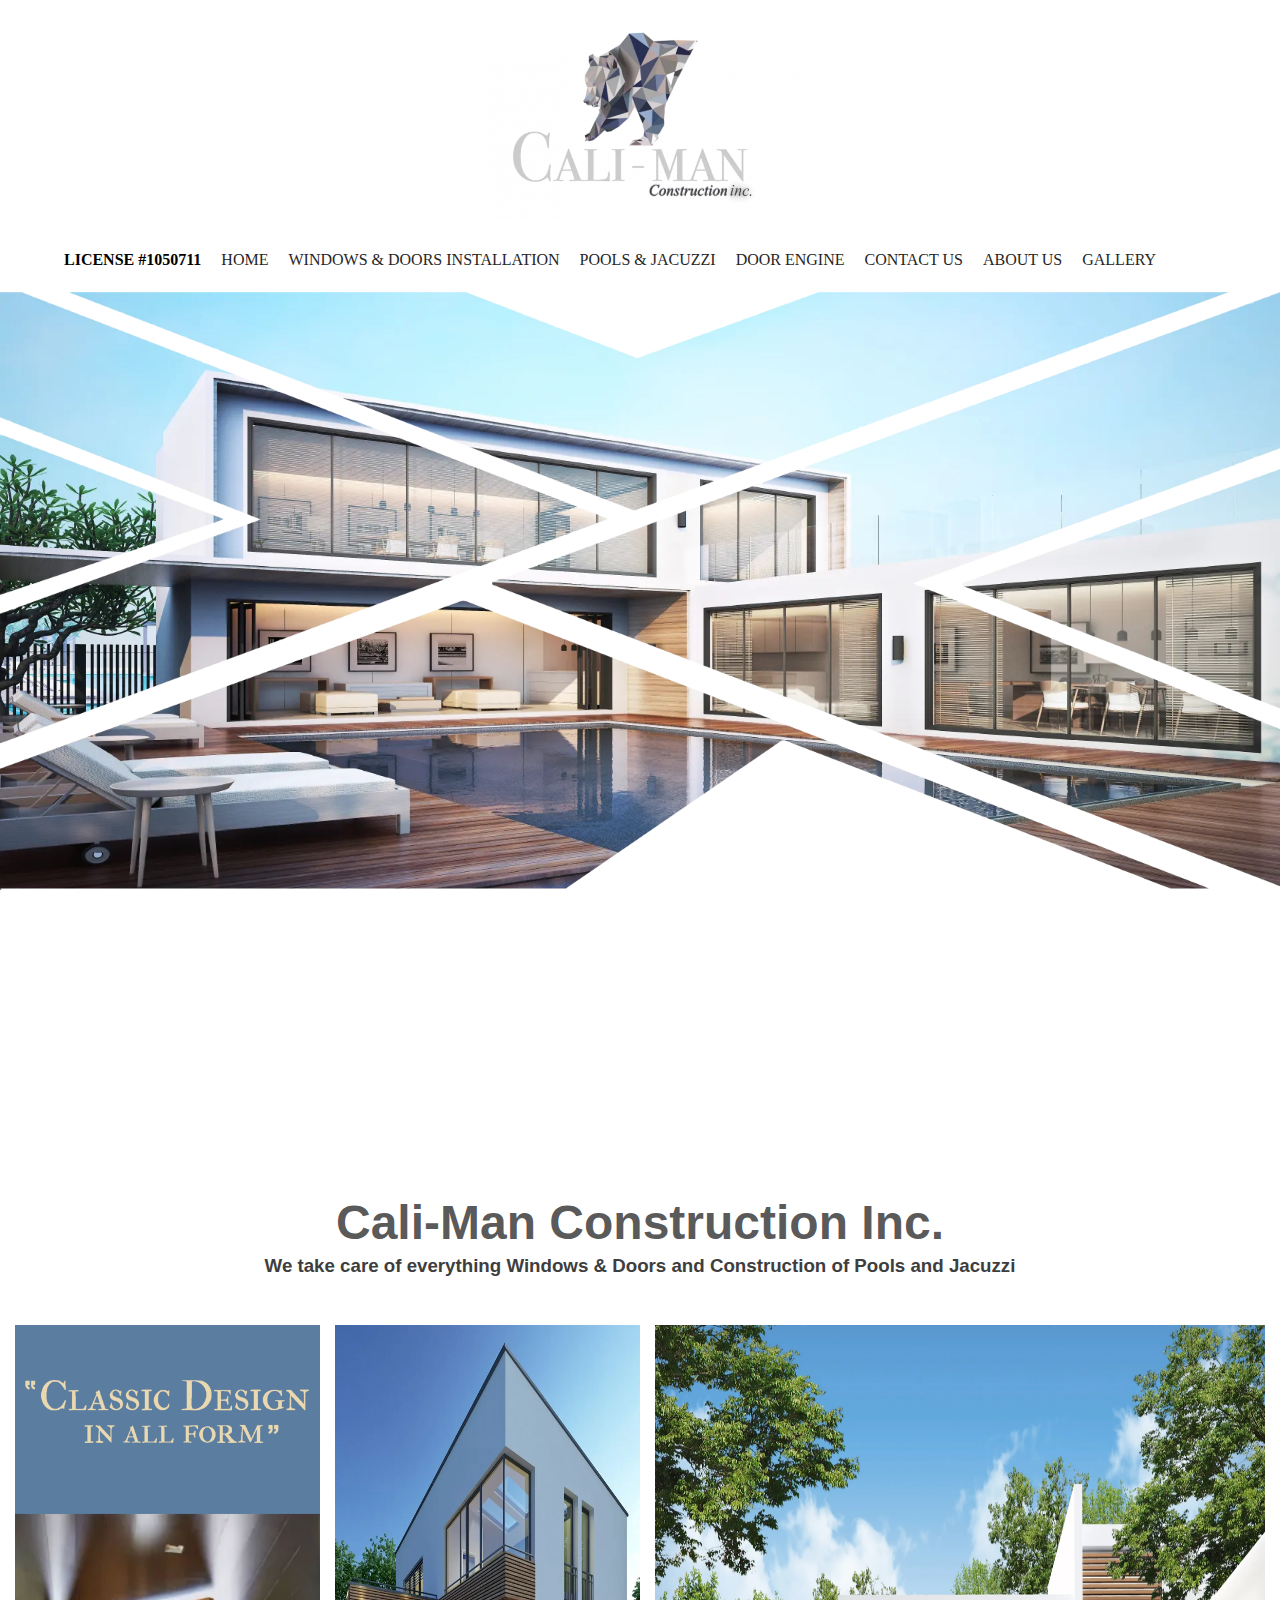
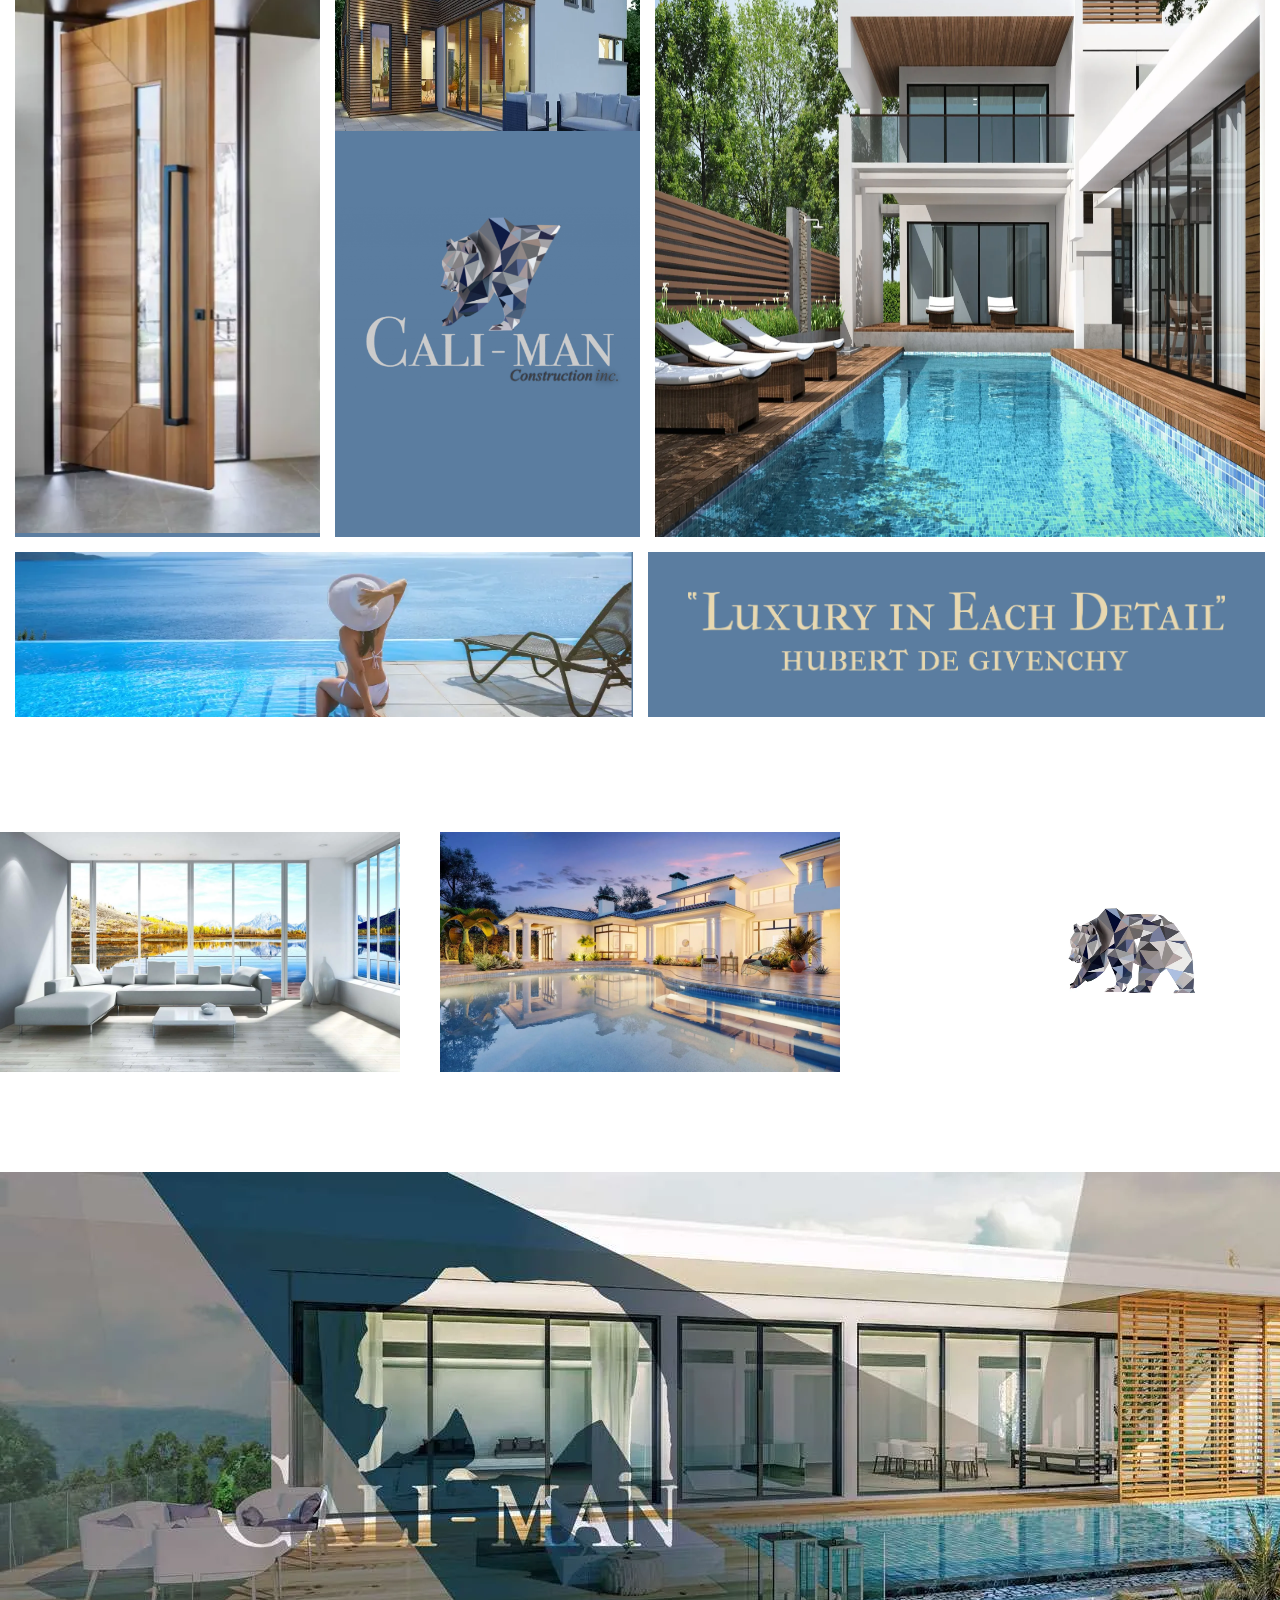
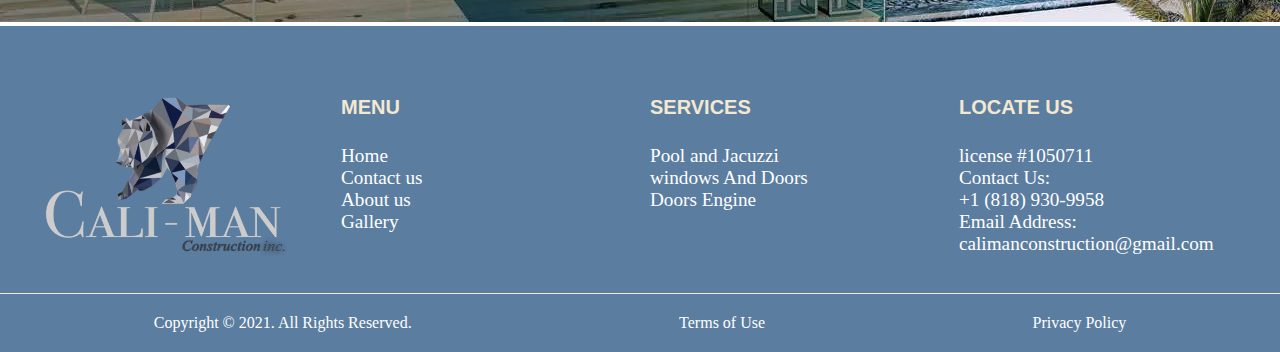
==== index.html @ 67e0d268 "Initial commit" ====
<!DOCTYPE html>
<html lang="en">
  <head>
    <meta charset="UTF-8" />
    <meta http-equiv="X-UA-Compatible" content="IE=edge" />
    <meta name="viewport" content="width=device-width, initial-scale=1.0" />
    <link
      rel="stylesheet"
      href="https://cdnjs.cloudflare.com/ajax/libs/font-awesome/6.4.0/css/all.min.css"
      integrity="sha512-iecdLmaskl7CVkqkXNQ/ZH/XLlvWZOJyj7Yy7tcenmpD1ypASozpmT/E0iPtmFIB46ZmdtAc9eNBvH0H/ZpiBw=="
      crossorigin="anonymous"
      referrerpolicy="no-referrer"
    />
    <link rel="stylesheet" href="style.css" />
    <title>Cali-Man Web Page Clone</title>
  </head>
  <body>
    <div class="container">
      <!-- LOGO -->
      <header>
        <div class="header">
          <img src="img/logo.webp" alt="" height="200" width="315" />
        </div>
      </header>

      <!-- NAV -->
      <nav class="main-nav">
        <ul class="main-menu">
          <li>LICENSE #1050711</li>
          <li><a href="#">HOME</a></li>
          <li><a href="#">WINDOWS & DOORS INSTALLATION</a></li>
          <li><a href="#">POOLS & JACUZZI</a></li>
          <li><a href="#">DOOR ENGINE</a></li>
          <li><a href="#">CONTACT US</a></li>
          <li><a href="#">ABOUT US</a></li>
          <li><a href="#">GALLERY</a></li>
          <ul>
            <li class="icons">
              <a href="#"><i class="fas fa-phone"></i></a>
            </li>
            <li class="icons">
              <a href="https://www.instagram.com/calimanconstruction/"
                ><i class="fa-brands fa-instagram"></i
              ></a>
            </li>
            <li class="icons">
              <a href="https://www.facebook.com/calimanconstruction"
                ><i class="fa-brands fa-square-facebook"></i
              ></a>
            </li>
          </ul>
        </ul>
      </nav>

      <!-- HERO SECTION -->
      <section>
        <div class="hero">
          <img src="img/hero-img.webp" alt="" class="hero-img" />
        </div>
        <div class="title">
          <h2>Cali-Man Construction Inc.</h2>
        </div>
        <div class="title-sub">
          <h3>
            <p>
              We take care of everything Windows & Doors and Construction of
              Pools and Jacuzzi
            </p>
          </h3>
        </div>
      </section>

      <!-- MAIN -->
      <section class="sub-hero">
        <div class="grid-container">
          <div class="grid-item">
            <div class="grid-item">
              <img src="img/quote-1.webp" alt="" class="quote" />
            </div>
            <img src="img/open-door.webp" alt="" />
          </div>
          <div class="grid-item">
            <img
              src="img/corner-house.webp"
              class="img1"
              style="display: block"
              alt=""
            />
            <div class="img2-logo-container">
              <img src="img/logo2-img.png" alt="" class="img2" />
            </div>
          </div>
          <div class="grid-item">
            <img src="/img/pool-img.webp" class="pool-img" />
          </div>
        </div>
        <div class="grid-container-bottom">
          <div class="grid-item">
            <img src="img/woman-in-pool.webp" class="woman" alt="" />
          </div>
          <div class="grid-item quote-2">
            <img src="img/quote-2.webp" alt="" class="quote-2" />
          </div>
        </div>
      </section>

      <!-- SUB-MAIN -->
      <section class="sub-main">
        <div class="sub-main-img">
          <img src="img/living-room.webp" alt="" />

          <img src="img/pool-patio.webp" alt="" />

          <video src="img/bear-video.mp4"></video>
        </div>
      </section>

      <section class="bottom-hero">
        <div class="bottom-hero-img">
          <img src="img/footer.webp" alt="" />
        </div>
      </section>

      <footer>
        <div class="footer-cols">
          <div>
            <img
              src="img/caliman-footer-logo.webp"
              alt=""
              class="footer-logo"
            />
          </div>
          <ul>
            <li>Menu</li>
            <li>Home</li>
            <li>Contact us</li>
            <li>About us</li>
            <li>Gallery</li>
          </ul>
          <ul>
            <li>Services</li>
            <li>Pool and Jacuzzi</li>
            <li>windows And Doors</li>
            <li>Doors Engine</li>
          </ul>
          <ul>
            <li>Locate Us</li>
            <li>license #1050711</li>
            <li>Contact Us:</li>
            <li>+1 (818) 930-9958</li>
            <li>Email Address:</li>
            <li>calimanconstruction@gmail.com</li>
          </ul>
        </div>
        <div class="footer-bottom">
          Copyright &copy; 2021. All Rights Reserved.
          <div>
            <span> Terms of Use </span>
          </div>
          <div>
            <span>Privacy Policy</span>
          </div>
        </div>
      </footer>
    </div>

    <script src="script.js"></script>
  </body>
</html>
---- style.css ----
* {
  box-sizing: border-box;
  padding: 0;
  margin: 0;
}

body {
  @import url('https://fonts.googleapis.com/css2?family=Rubik:wght@300;500;600;700&display=swap');
  @import url('https://fonts.googleapis.com/css2?family=Work+Sans:wght@300&display=swap');
}

a {
  color: #262626;
  text-decoration: none;
}
ul {
  list-style: none;
}

.container {
  width: 100%;
  max-width: 1400px;
  margin: auto;
}

.header {
  display: flex;
  align-items: center;
  justify-content: center;
  margin: 20px 0 10px 0;
}
/* NAV */
.main-nav {
  display: flex;
  align-items: center;
  justify-content: space-between;
  height: 60px;
  padding: 20px 0;
}

.main-nav ul {
  display: flex;
}

.main-nav ul li {
  padding: 0 10px;
}

.main-nav ul li a {
  padding-bottom: 2px;
}

.main-nav ul li:first-child {
  font-weight: bold;
}

.main-nav {
  display: flex;
  justify-content: center;
  align-items: center;
  /* flex: 1;
  margin-left: 20px; */
}

/* HERO */
.hero-img {
  width: 100%;
  display: inline-block;
  height: 600px;
  align-items: center;
}

.title {
  font-family: 'Rubik', sans-serif;
  text-align: center;
  margin: 300px 0 0px 0;
  font-size: 32px;
  font-weight: bold;
  line-height: 1.2;
  color: rgba(44, 44, 44, 0.79);
}

.title-sub {
  font-family: 'Work Sans', sans-serif;
  text-align: center;
  color: #3e3e3e;
  line-height: 1.5;
  font-weight: 300;
  margin-bottom: 30px;
}

.title h2:hover {
  display: inline-block;
  color: #262626;
  transition: all 300ms ease-in-out;
}

.sub-hero-img {
  display: grid;
  grid-template-columns: repeat(4, 1fr);
  grid-gap: 10px;
  margin-bottom: 40px;
}

.image {
  display: flex;
  align-items: center;
  justify-content: center;
}

.image img {
  max-width: 100%;
  max-height: 100%;
}

.grid-item img {
  width: 100%;
}

/* SUB-HERO */
.grid-container {
  display: grid;
  grid-template-columns: 1fr 1fr 2fr;
  /* background-color: #2196f3; */
  grid-gap: 15px;
  padding: 15px;
}
.grid-container-bottom {
  display: grid;
  grid-template-columns: 1fr 1fr;
  /* background-color: #2196f3; */
  grid-gap: 15px;
  padding: 0px 15px 15px 15px;
  height: 180px;
}
.woman {
  object-position: 0px -160px;
  /* object-position: 50% 50%; */
}
.grid-item:not('.img-1') {
  display: flex;
  align-items: center;
  justify-content: center;
  background-color: rgba(255, 255, 255, 0.8);
  border: 1px solid rgba(0, 0, 0, 0.8);
  padding: 20px;
  font-size: 30px;
  text-align: center;
  transition: background-color 2s ease-in-out 100s;
}
.grid-item {
  background: #5b7da0;
  overflow: hidden;
}

.grid-item > img {
  width: 100%;

  /* height: 100%; */
}

.quote:hover {
  background: #262626;
  transition: all 300ms ease-in-out;
}

.quote-2:hover {
  background: #262626;
  transition: all 300ms ease-in-out;
}

.img1 {
  height: 50%;
}
.img2-logo-container {
  margin-top: 15px;
  padding-top: 20%;
  background-color: #5b7da0;
  height: 100%;
}
.grid-item > img.pool-img {
  height: 100%;
}
.img-cont-1 {
  display: block;
  height: 300px;
  overflow: hidden;
  margin-bottom: 20px;
}

.img-cont-1 > img {
  width: 160%;
  position: relative;
  right: 120px;
}

.img-cont-2 {
  display: block;
  background-color: #5b7da0;
}

.img-cont-2 {
  display: flex;
  align-items: center;
  justify-content: center;
}

.grid-container-bottom .grid-item:nth-child(2) {
  display: flex;
  text-align: center;
  width: 100%;
  height: 100%;
  background-color: #5b7da0;
  padding: 40px;
  justify-content: center;
  align-items: center;
}

.grid-container-bottom .grid-item:hover {
  background: #262626;
  transition: all 300ms ease-in-out;
}

.sub-main {
  margin-top: 100px;
  max-width: 1400px;
}

.sub-main-img {
  display: flex;
  width: 240px;
  height: 240px;
  gap: 40px;
}

.bottom-hero {
  margin-top: 100px;
}

.bottom-hero-img {
  overflow: hidden;
}

footer .footer-cols {
  display: grid;
  gap: 20px;
  grid-template-columns: repeat(4, 1fr);
  padding: 2rem;
  text-align: left;
  font-size: 1.2rem;
  background-color: #5b7da0;
  color: #fff;
  padding-top: 70px;
}

footer .footer-cols ul li:first-child {
  font-family: 'Rubik', sans-serif;
  font-size: 20px;
  padding-bottom: 1rem;
  color: #f3e8d0;
  text-transform: uppercase;
  margin-bottom: 10px;
  font-weight: bold;
}

.footer-logo {
  width: 270px;
  height: 160px;
}

.footer-bottom {
  display: flex;
  justify-content: space-around;
  align-items: center;
  max-width: 1400px;
  background-color: #5b7da0;
  color: #fff;
  border-top: 1px solid #f3e8d0;
  padding: 20px;
}

.footer-bottom span {
  /* display: flex;
  justify-content: space-around; */
}
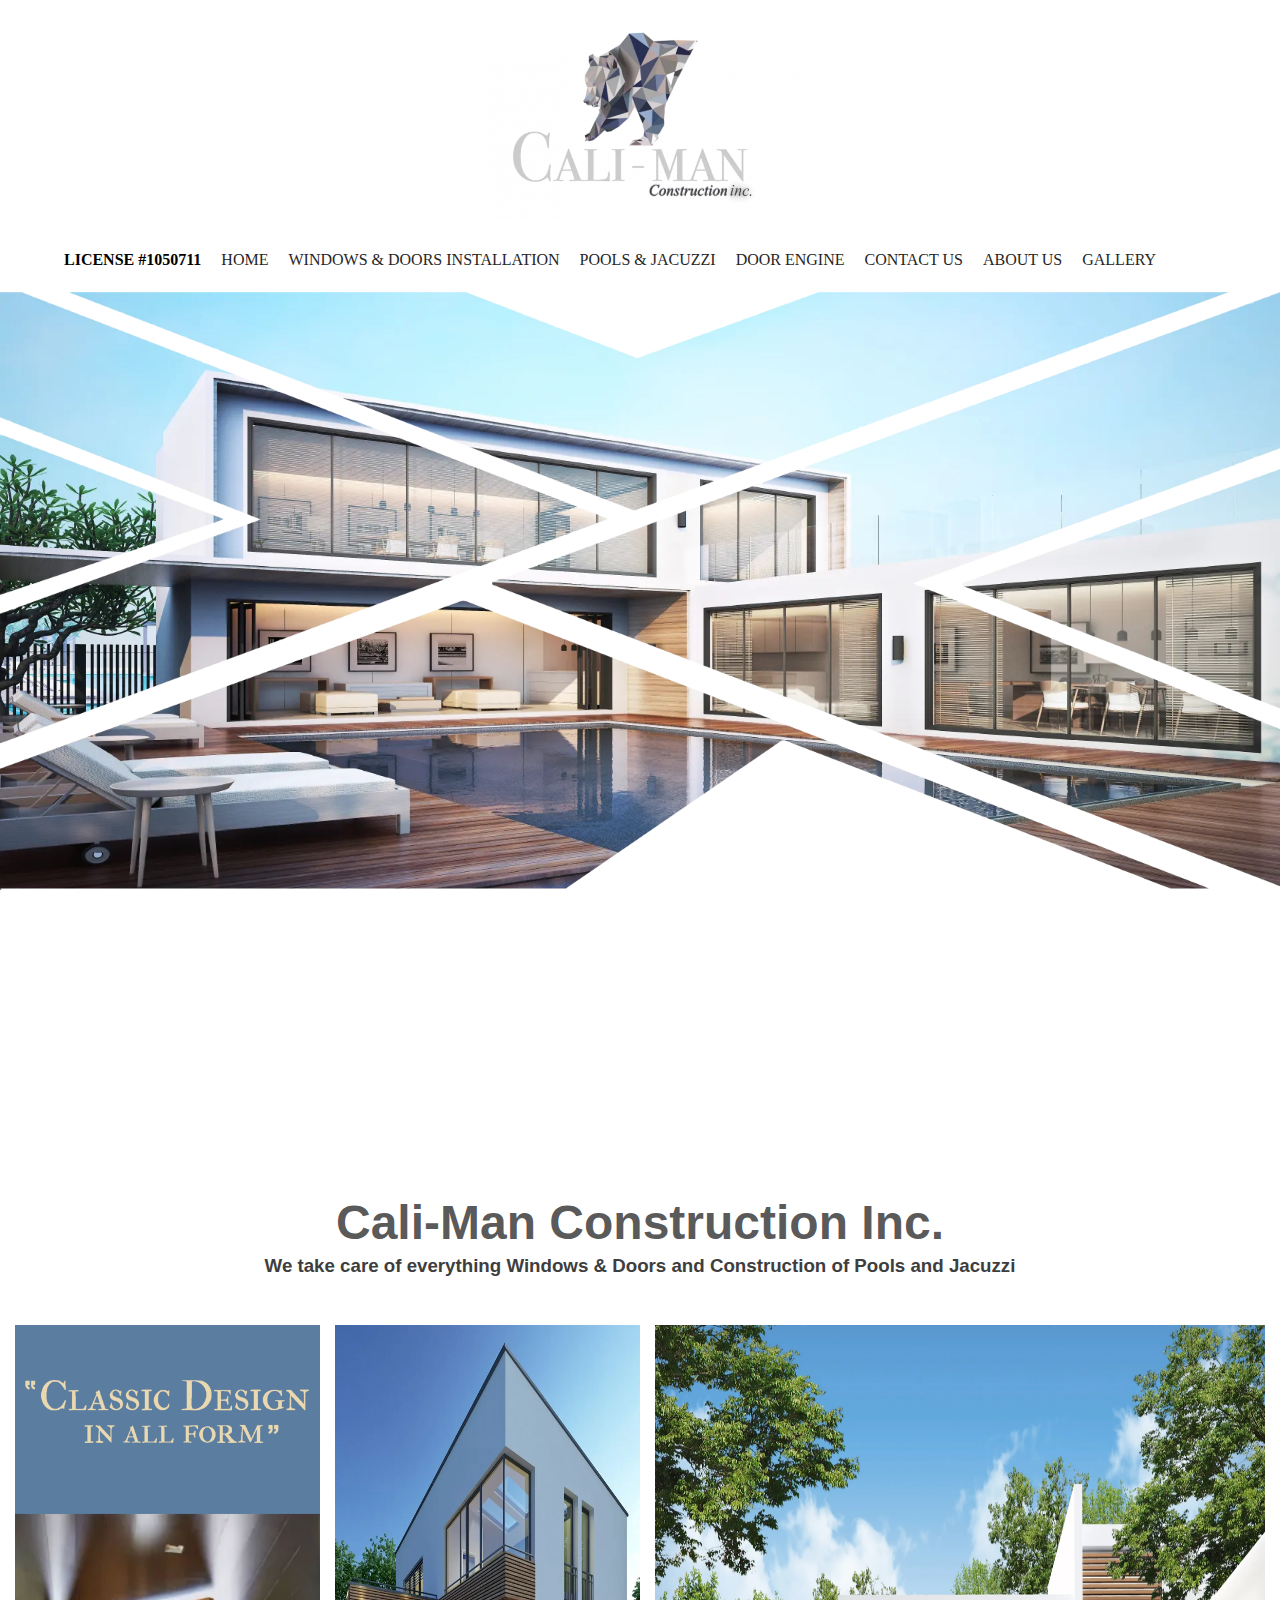
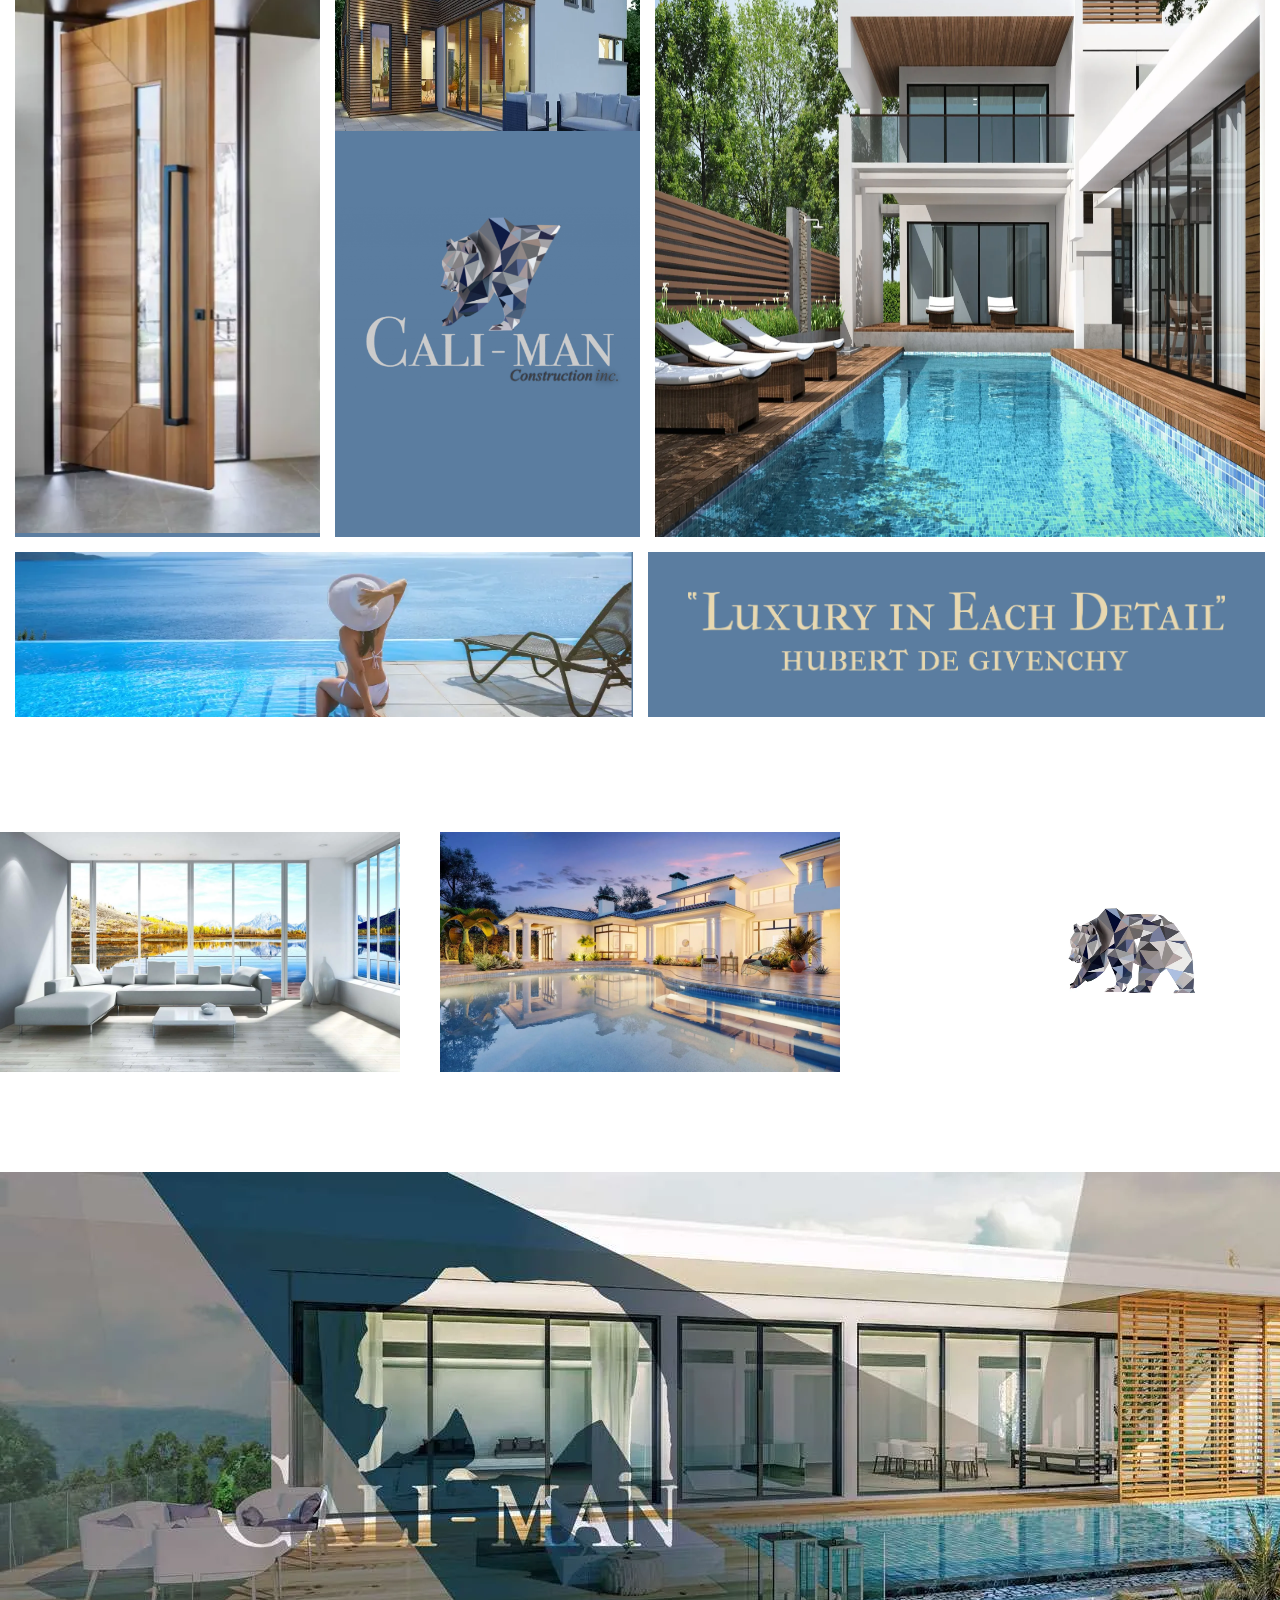
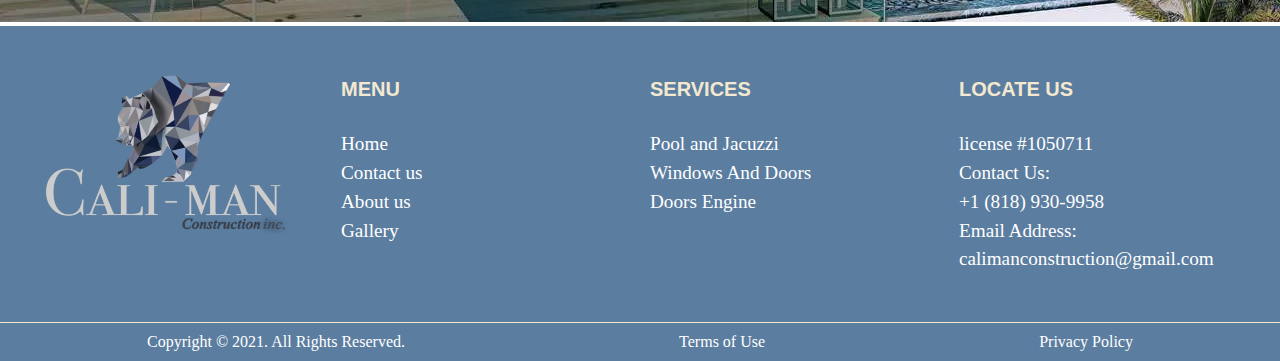
==== commit 7409d179: "Touch-ups" ====
--- a/index.html
+++ b/index.html
@@ -132,16 +132,16 @@
           </div>
           <ul>
             <li>Menu</li>
-            <li>Home</li>
-            <li>Contact us</li>
-            <li>About us</li>
-            <li>Gallery</li>
+            <li><a href="#">Home</a></li>
+            <li><a href="#">Contact us</a></li>
+            <li><a href="#">About us</a></li>
+            <li><a href="#">Gallery</a></li>
           </ul>
           <ul>
             <li>Services</li>
-            <li>Pool and Jacuzzi</li>
-            <li>windows And Doors</li>
-            <li>Doors Engine</li>
+            <li><a href="#">Pool and Jacuzzi</a></li>
+            <li><a href="#">Windows And Doors</a></li>
+            <li><a href="#">Doors Engine</a></li>
           </ul>
           <ul>
             <li>Locate Us</li>
--- a/style.css
+++ b/style.css
@@ -241,19 +241,19 @@
   overflow: hidden;
 }
 
-footer .footer-cols {
+.footer-cols {
   display: grid;
   gap: 20px;
   grid-template-columns: repeat(4, 1fr);
-  padding: 2rem;
+  padding: 48px 32px 48px 32px;
   text-align: left;
   font-size: 1.2rem;
   background-color: #5b7da0;
   color: #fff;
-  padding-top: 70px;
-}
-
-footer .footer-cols ul li:first-child {
+  line-height: 1.5;
+}
+
+.footer-cols ul li:first-child {
   font-family: 'Rubik', sans-serif;
   font-size: 20px;
   padding-bottom: 1rem;
@@ -263,6 +263,10 @@
   font-weight: bold;
 }
 
+.footer-cols ul li a {
+  color: #fff;
+}
+
 .footer-logo {
   width: 270px;
   height: 160px;
@@ -276,7 +280,7 @@
   background-color: #5b7da0;
   color: #fff;
   border-top: 1px solid #f3e8d0;
-  padding: 20px;
+  padding: 10px;
 }
 
 .footer-bottom span {
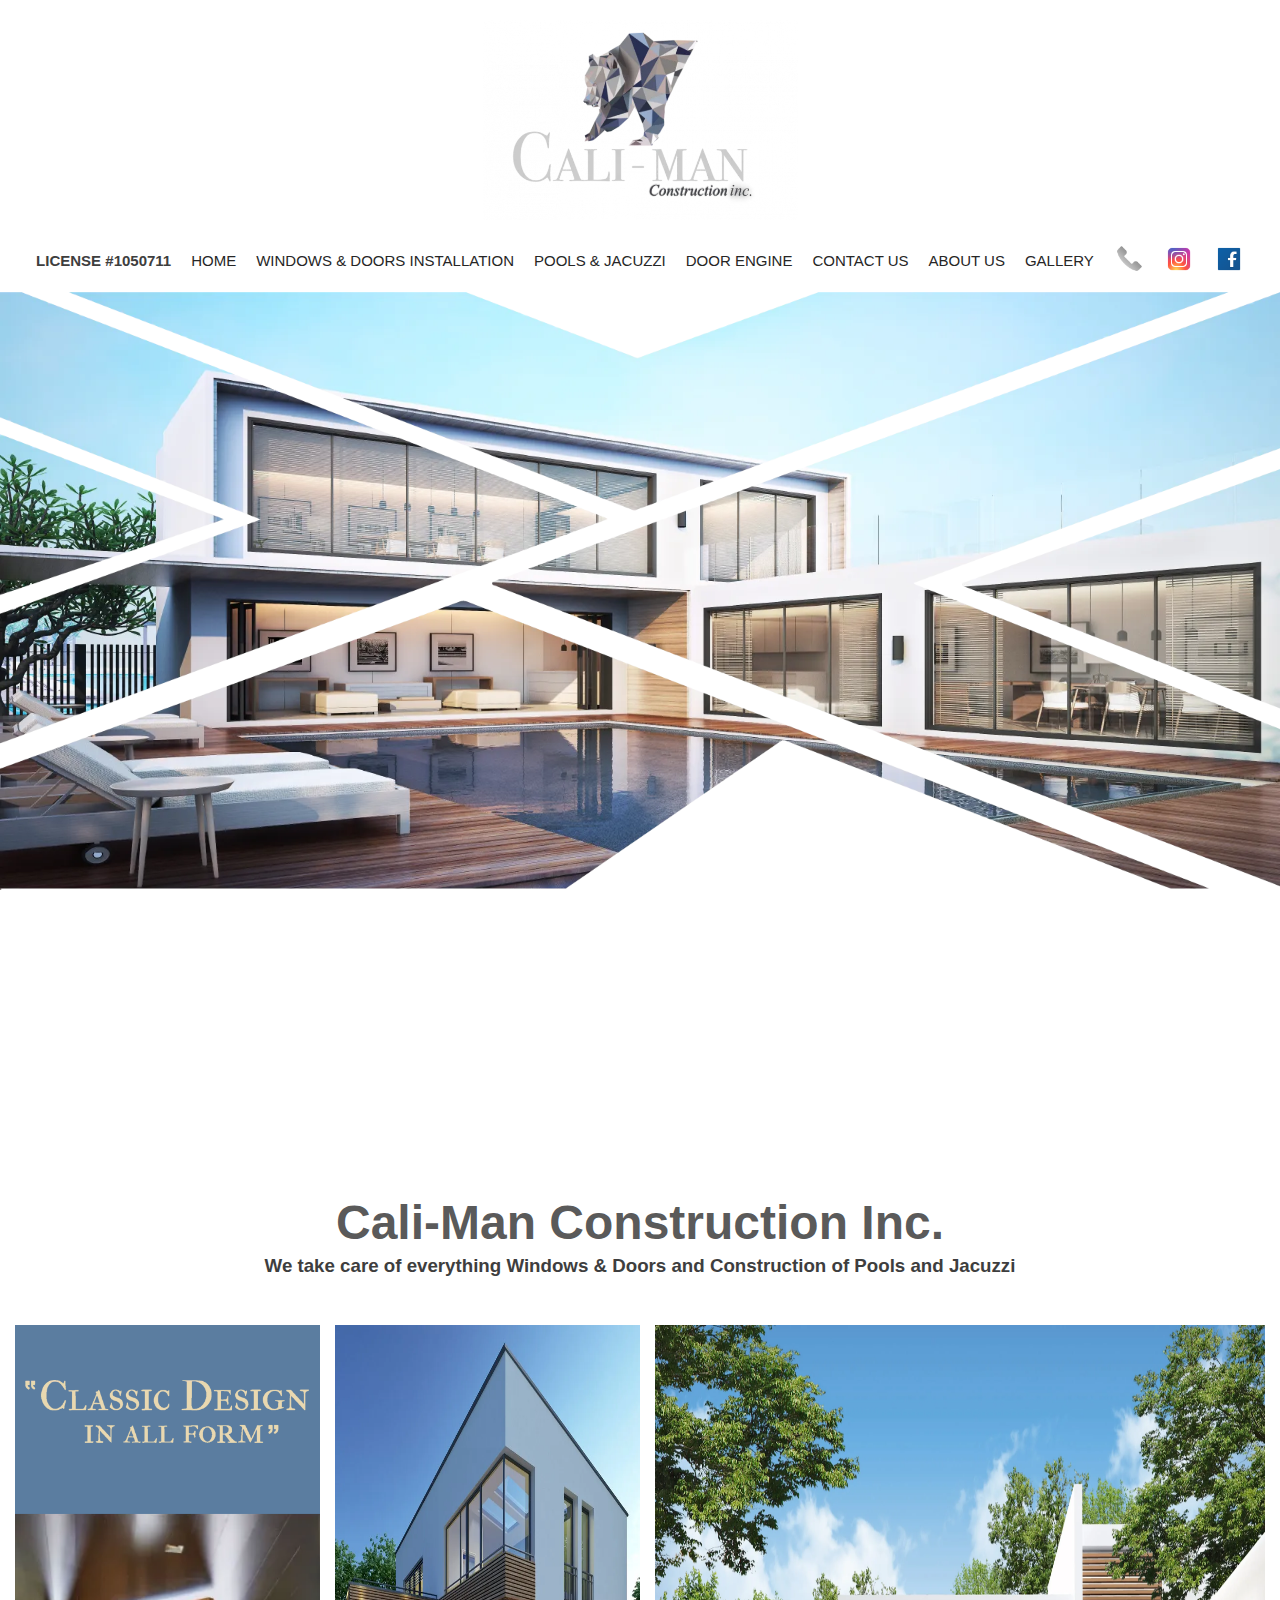
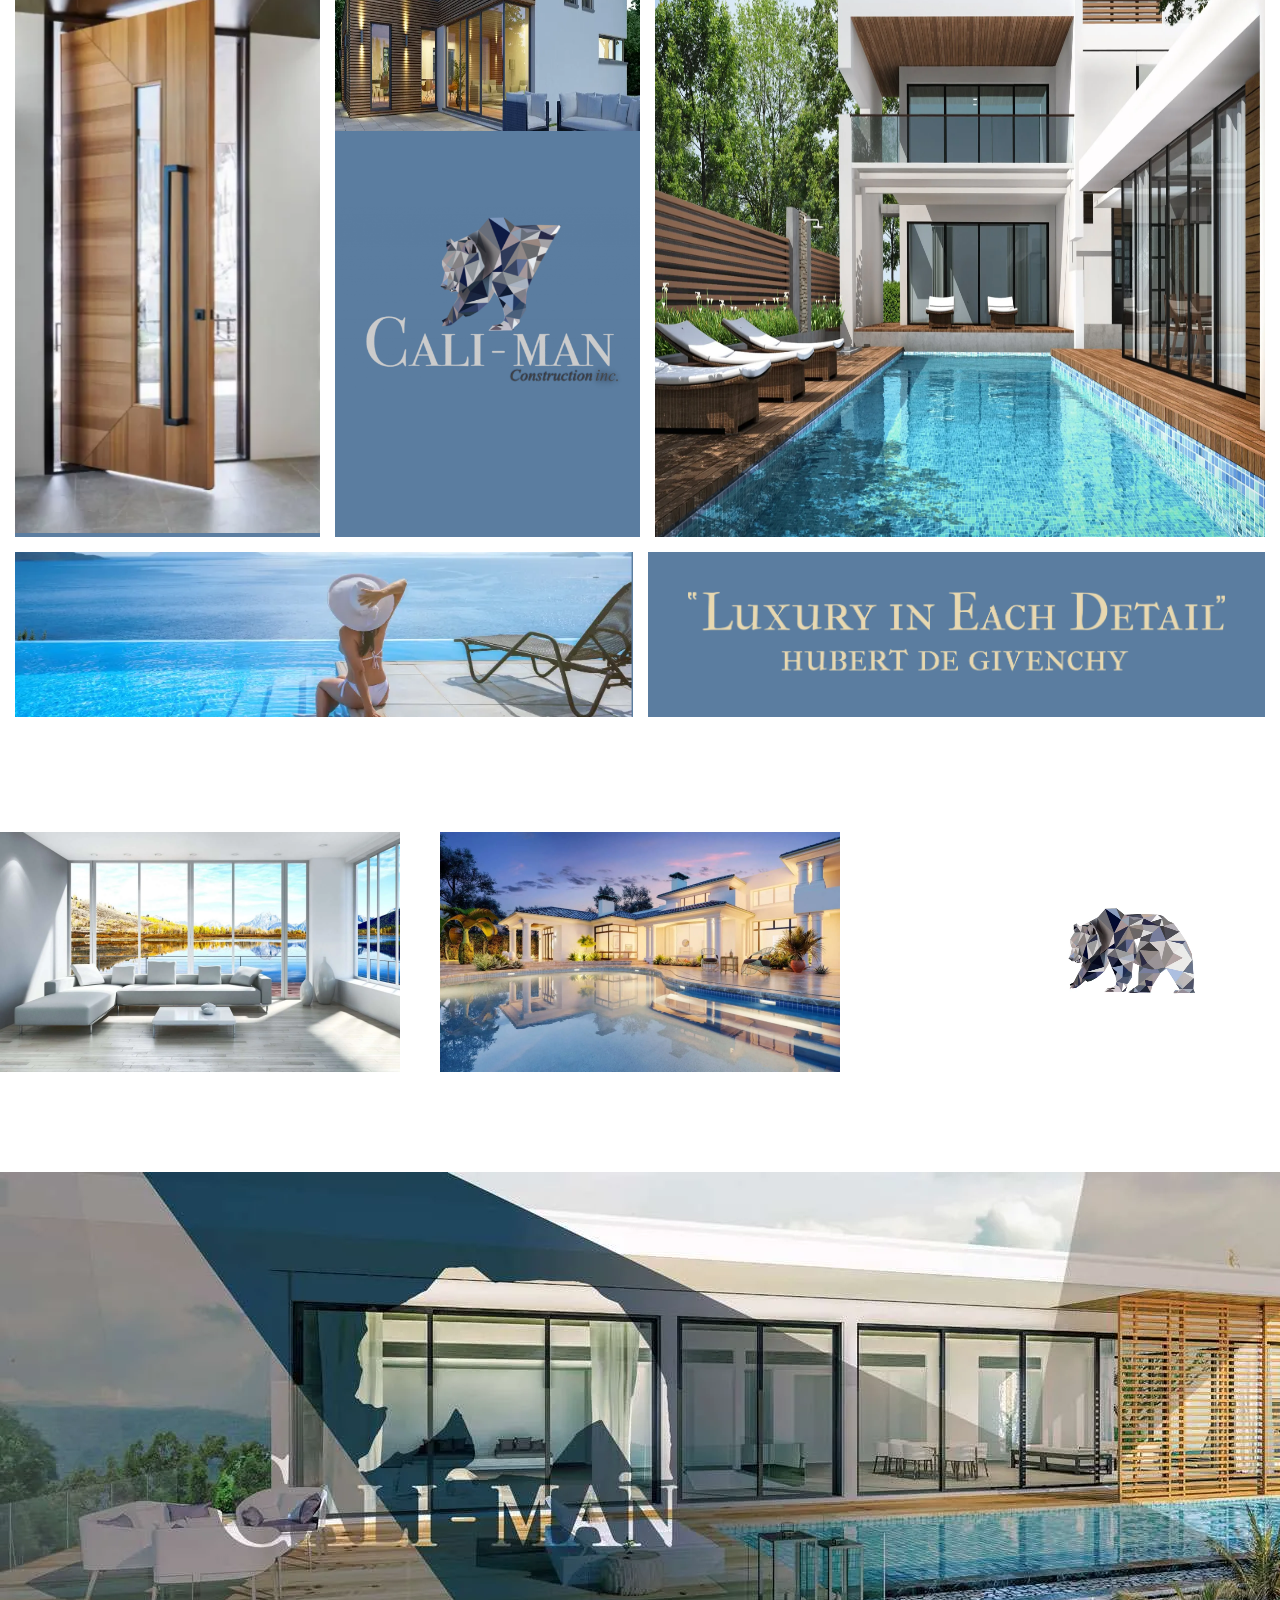
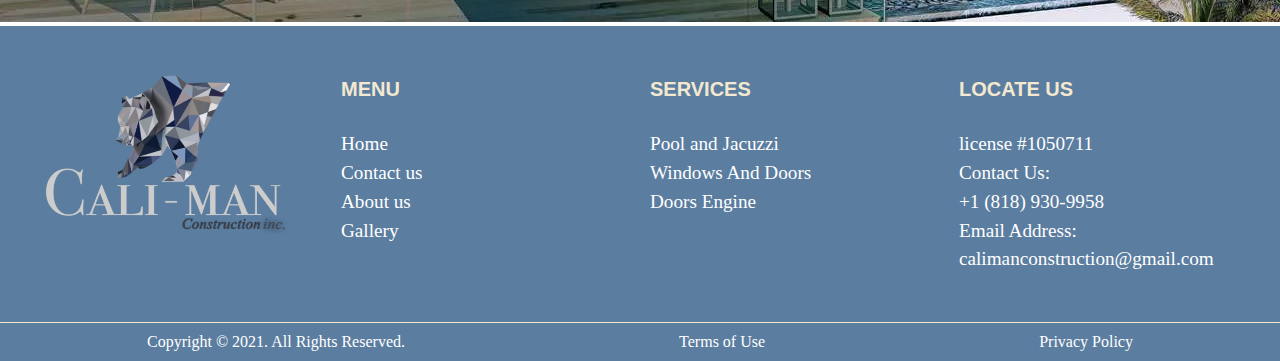
==== commit 37efbb97: "Touch-ups" ====
--- a/index.html
+++ b/index.html
@@ -36,17 +36,17 @@
           <li><a href="#">GALLERY</a></li>
           <ul>
             <li class="icons">
-              <a href="#"><i class="fas fa-phone"></i></a>
+              <a href="#"><img src="img/icons8-phone-48.png" alt="" /></a>
             </li>
             <li class="icons">
               <a href="https://www.instagram.com/calimanconstruction/"
-                ><i class="fa-brands fa-instagram"></i
-              ></a>
+                ><img src="img/icons8-instagram-48.png" alt=""
+              /></a>
             </li>
             <li class="icons">
               <a href="https://www.facebook.com/calimanconstruction"
-                ><i class="fa-brands fa-square-facebook"></i
-              ></a>
+                ><img src="img/icons8-facebook-48.png" alt=""
+              /></a>
             </li>
           </ul>
         </ul>
--- a/style.css
+++ b/style.css
@@ -38,12 +38,22 @@
   padding: 20px 0;
 }
 
+.main-menu {
+  display: flex;
+  justify-content: center;
+  align-items: center;
+}
+
 .main-nav ul {
   display: flex;
 }
 
 .main-nav ul li {
+  font-family: 'Rubik', sans-serif;
+  font-weight: 400;
+  font-size: 15px;
   padding: 0 10px;
+  color: #3e3e3e;
 }
 
 .main-nav ul li a {
@@ -60,6 +70,11 @@
   align-items: center;
   /* flex: 1;
   margin-left: 20px; */
+}
+
+.icons a img {
+  width: 30px;
+  height: 30px;
 }
 
 /* HERO */
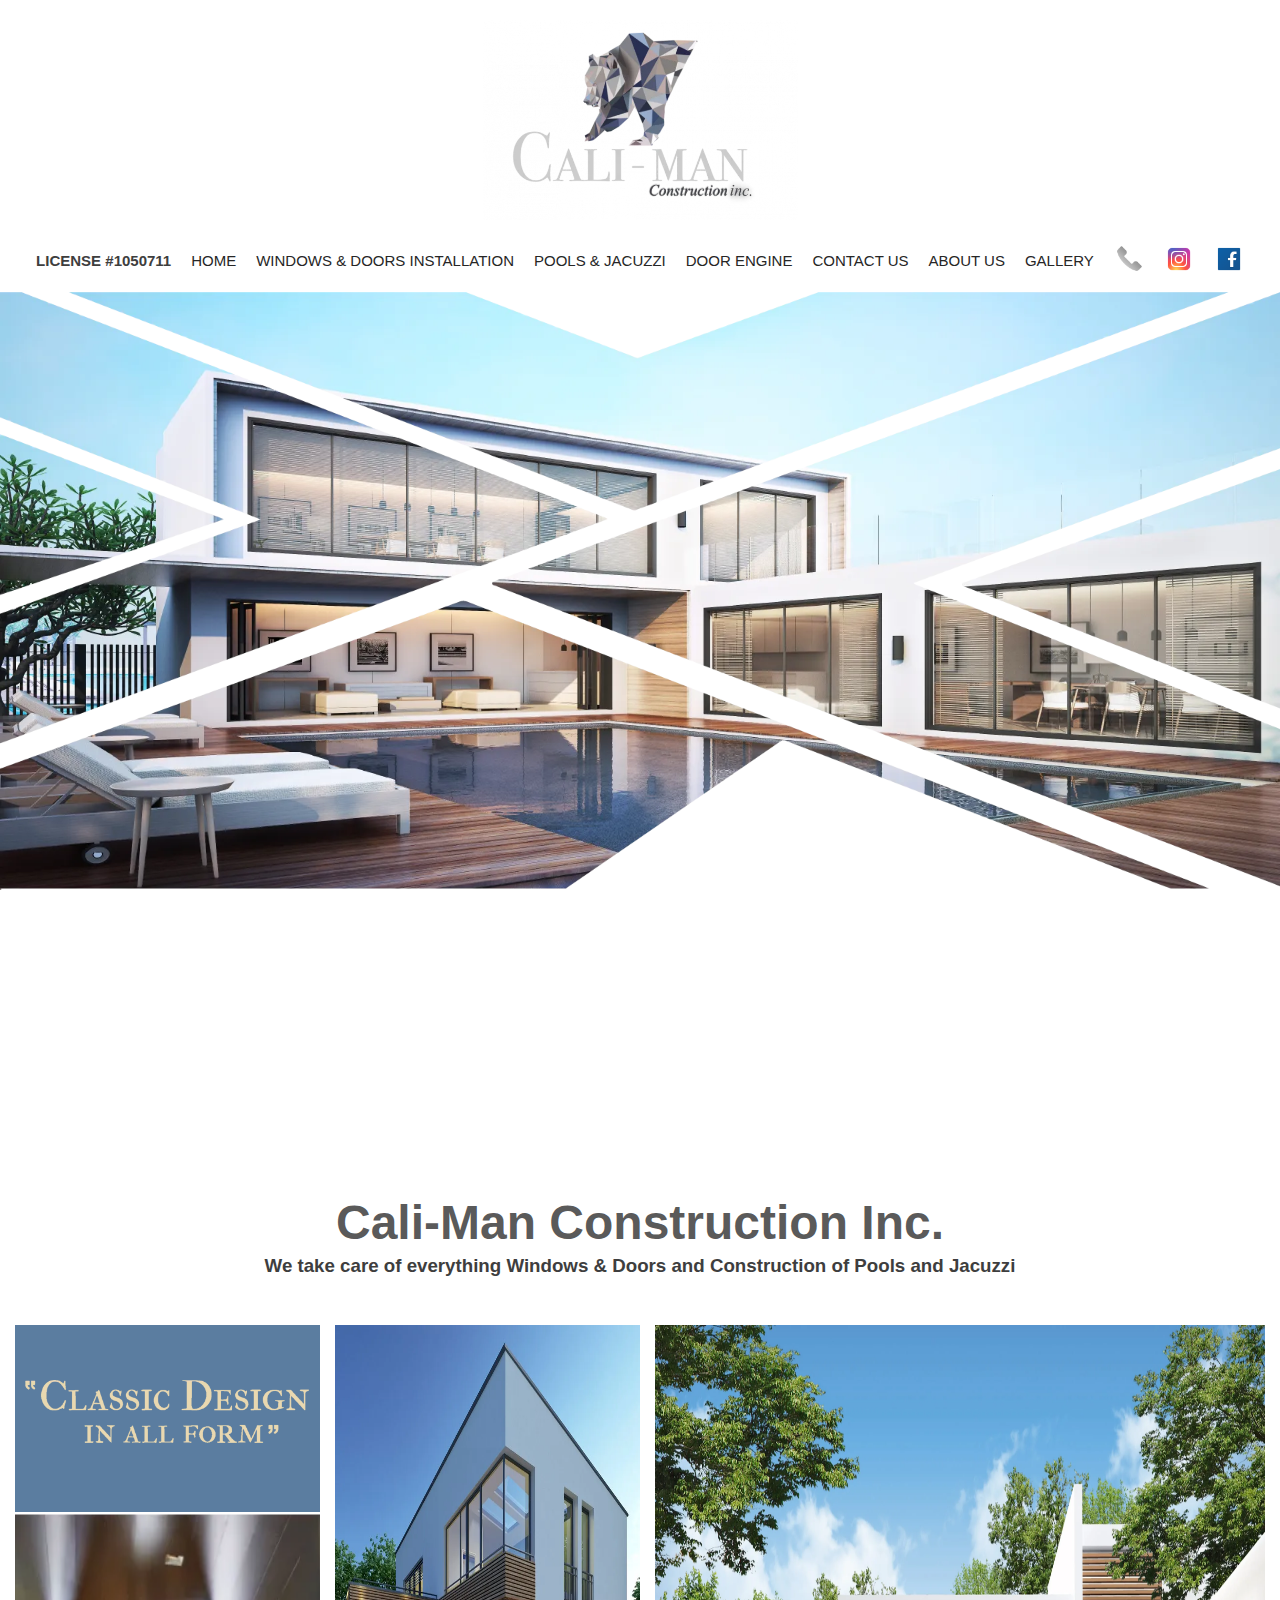
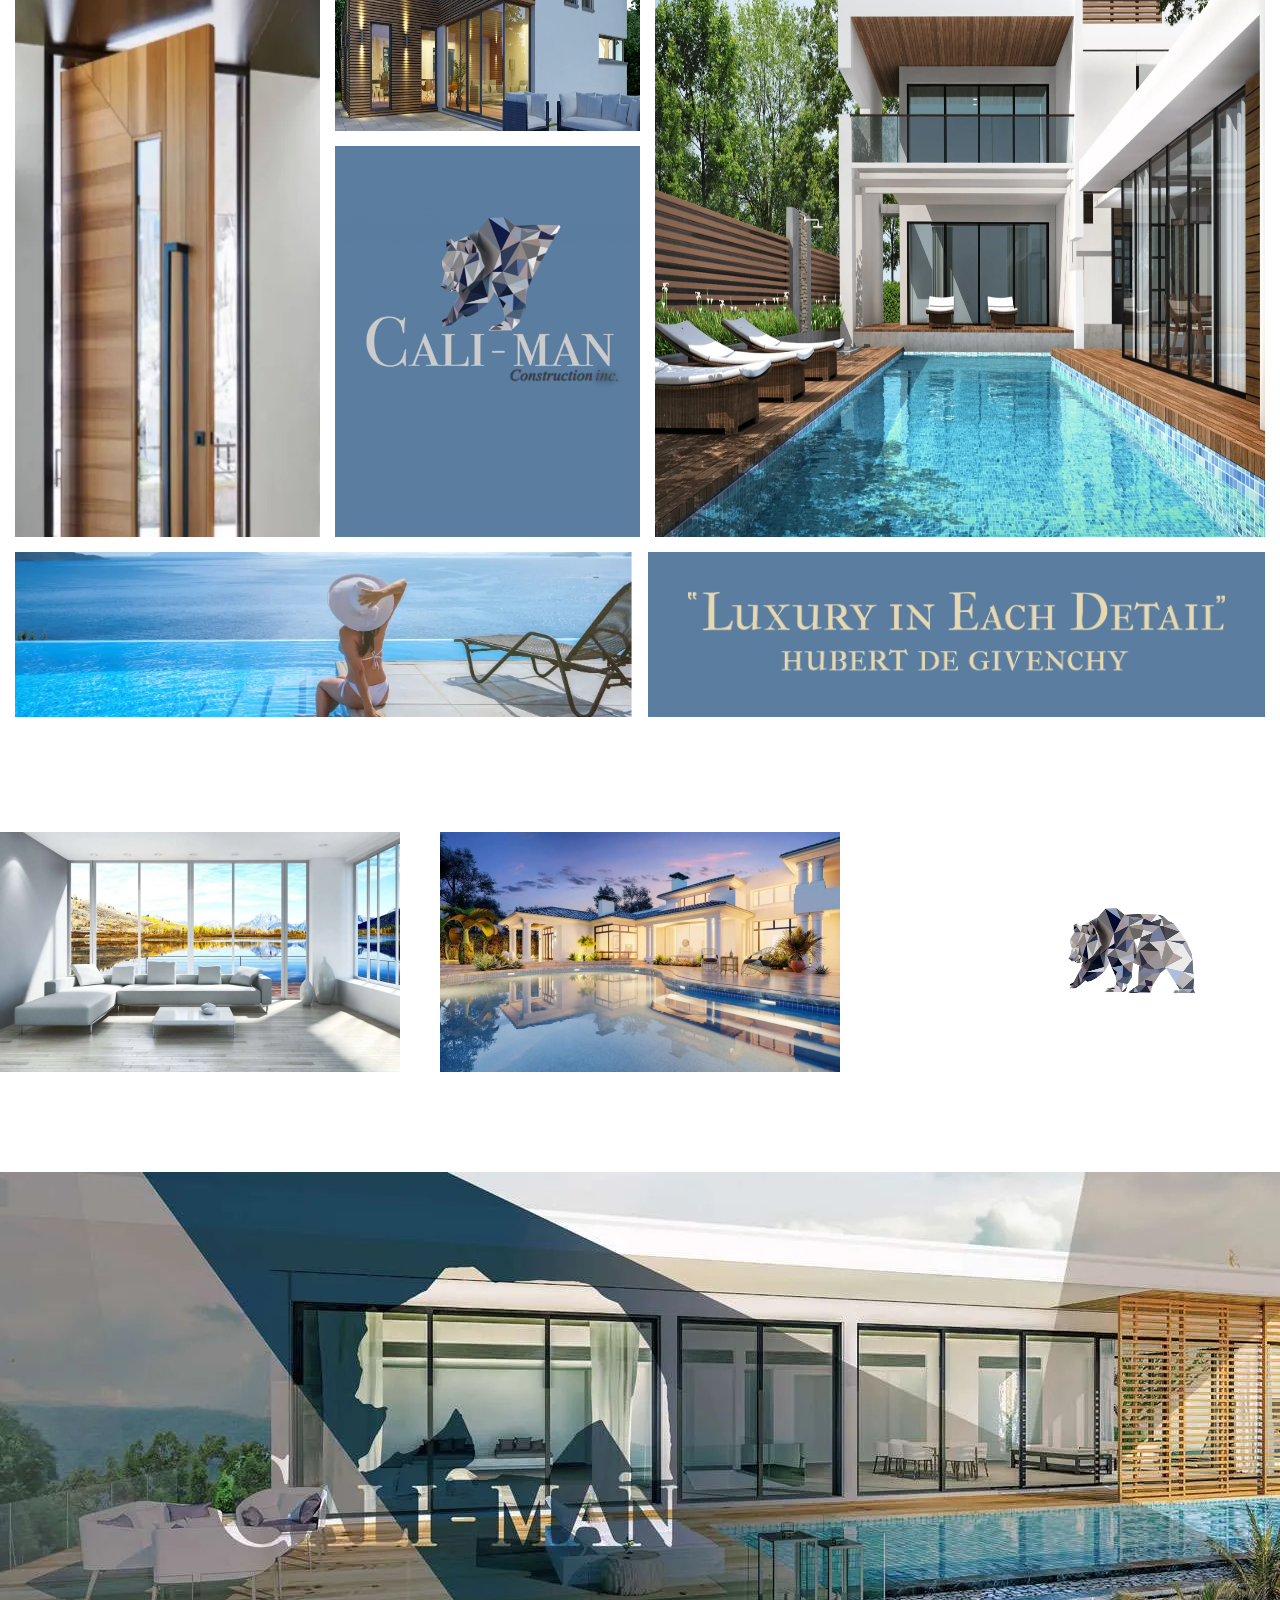
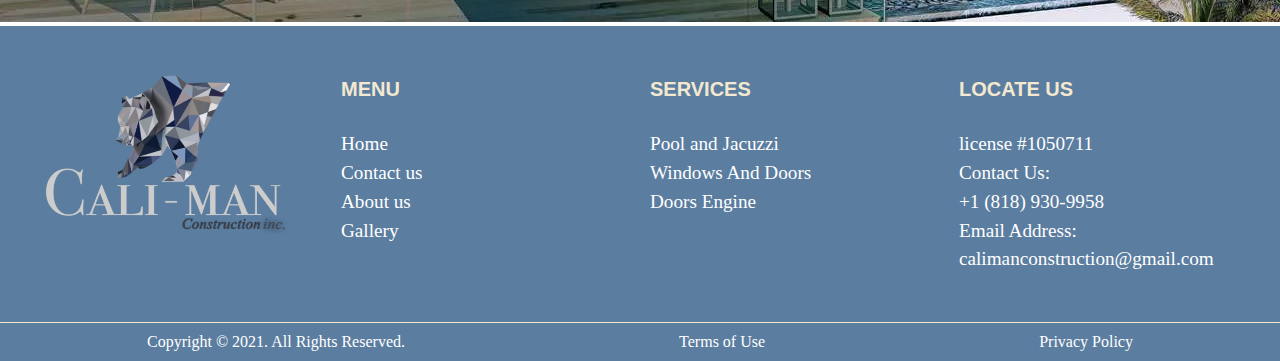
==== commit ae210f02: "Touch-ups" ====
--- a/index.html
+++ b/index.html
@@ -74,10 +74,10 @@
       <section class="sub-hero">
         <div class="grid-container">
           <div class="grid-item">
-            <div class="grid-item">
+            <div class="grid-item quote">
               <img src="img/quote-1.webp" alt="" class="quote" />
             </div>
-            <img src="img/open-door.webp" alt="" />
+            <img src="img/open-door.webp" alt="" class="height100" />
           </div>
           <div class="grid-item">
             <img
--- a/style.css
+++ b/style.css
@@ -164,7 +164,7 @@
   transition: background-color 2s ease-in-out 100s;
 }
 .grid-item {
-  background: #5b7da0;
+  /* background: #5b7da0; */
   overflow: hidden;
 }
 
@@ -174,6 +174,12 @@
   /* height: 100%; */
 }
 
+.quote {
+  background-color: #5b7da0;
+}
+.height100 {
+  height: 100%;
+}
 .quote:hover {
   background: #262626;
   transition: all 300ms ease-in-out;
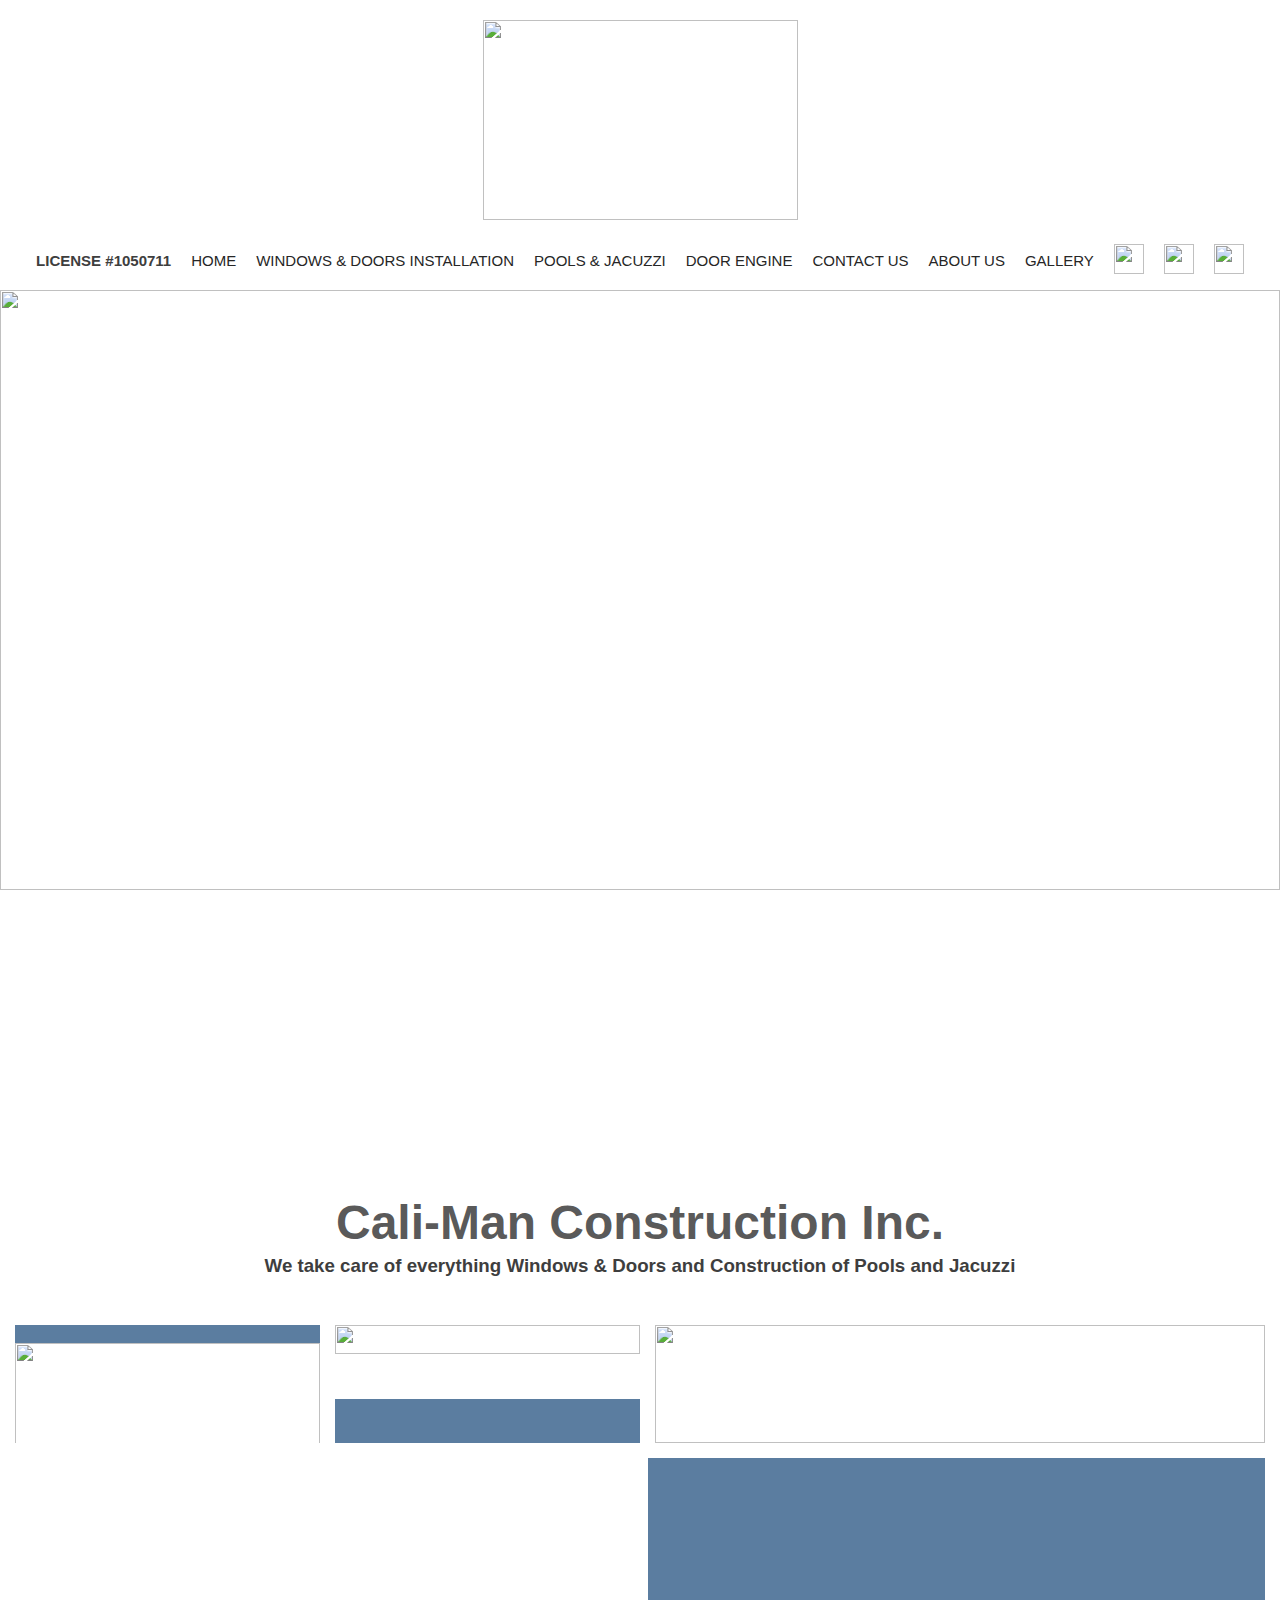
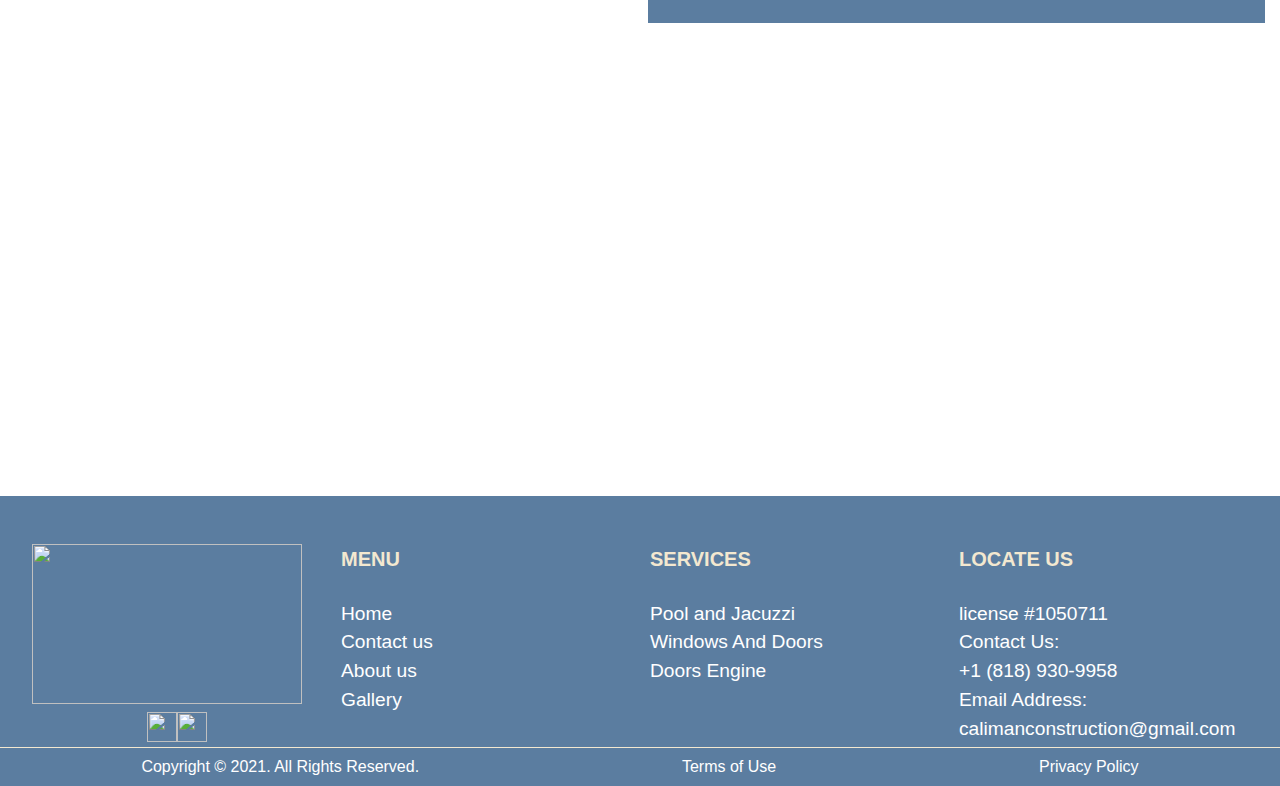
==== commit a13c237a: "Adding socail icons to all pages in the bottom logo" ====
--- a/index.html
+++ b/index.html
@@ -2,8 +2,14 @@
 <html lang="en">
   <head>
     <meta charset="UTF-8" />
-    <meta http-equiv="X-UA-Compatible" content="IE=edge" />
-    <meta name="viewport" content="width=device-width, initial-scale=1.0" />
+    <meta
+      http-equiv="X-UA-Compatible"
+      content="IE=edge"
+    />
+    <meta
+      name="viewport"
+      content="width=device-width, initial-scale=1.0"
+    />
     <link
       rel="stylesheet"
       href="https://cdnjs.cloudflare.com/ajax/libs/font-awesome/6.4.0/css/all.min.css"
@@ -11,7 +17,11 @@
       crossorigin="anonymous"
       referrerpolicy="no-referrer"
     />
-    <link rel="stylesheet" href="style.css" />
+    <link
+      rel="stylesheet"
+      href="style.css"
+    />
+
     <title>Cali-Man Web Page Clone</title>
   </head>
   <body>
@@ -19,7 +29,12 @@
       <!-- LOGO -->
       <header>
         <div class="header">
-          <img src="img/logo.webp" alt="" height="200" width="315" />
+          <img
+            src="img/home/logo.webp"
+            alt=""
+            height="200"
+            width="315"
+          />
         </div>
       </header>
 
@@ -28,24 +43,32 @@
         <ul class="main-menu">
           <li>LICENSE #1050711</li>
           <li><a href="#">HOME</a></li>
-          <li><a href="#">WINDOWS & DOORS INSTALLATION</a></li>
-          <li><a href="#">POOLS & JACUZZI</a></li>
+          <li><a href="windows-doors.html">WINDOWS & DOORS INSTALLATION</a></li>
+          <li><a href="pools-jacuzzi.html">POOLS & JACUZZI</a></li>
           <li><a href="#">DOOR ENGINE</a></li>
           <li><a href="#">CONTACT US</a></li>
           <li><a href="#">ABOUT US</a></li>
           <li><a href="#">GALLERY</a></li>
           <ul>
             <li class="icons">
-              <a href="#"><img src="img/icons8-phone-48.png" alt="" /></a>
+              <a href="#"
+                ><img
+                  src="img/home/icons8-phone-48.png"
+                  alt=""
+              /></a>
             </li>
             <li class="icons">
               <a href="https://www.instagram.com/calimanconstruction/"
-                ><img src="img/icons8-instagram-48.png" alt=""
+                ><img
+                  src="img/home/icons8-instagram-48.png"
+                  alt=""
               /></a>
             </li>
             <li class="icons">
               <a href="https://www.facebook.com/calimanconstruction"
-                ><img src="img/icons8-facebook-48.png" alt=""
+                ><img
+                  src="img/home/icons8-facebook-48.png"
+                  alt=""
               /></a>
             </li>
           </ul>
@@ -55,7 +78,11 @@
       <!-- HERO SECTION -->
       <section>
         <div class="hero">
-          <img src="img/hero-img.webp" alt="" class="hero-img" />
+          <img
+            src="img/home/hero-img.webp"
+            alt=""
+            class="hero-img"
+          />
         </div>
         <div class="title">
           <h2>Cali-Man Construction Inc.</h2>
@@ -75,31 +102,54 @@
         <div class="grid-container">
           <div class="grid-item">
             <div class="grid-item quote">
-              <img src="img/quote-1.webp" alt="" class="quote" />
+              <img
+                src="img/home/quote-1.webp"
+                alt=""
+                class="quote"
+              />
             </div>
-            <img src="img/open-door.webp" alt="" class="height100" />
-          </div>
-          <div class="grid-item">
-            <img
-              src="img/corner-house.webp"
+            <img
+              src="img/home/open-door.webp"
+              alt=""
+              class="height100"
+            />
+          </div>
+          <div class="grid-item">
+            <img
+              src="img/home/corner-house.webp"
               class="img1"
               style="display: block"
               alt=""
             />
             <div class="img2-logo-container">
-              <img src="img/logo2-img.png" alt="" class="img2" />
+              <img
+                src="img/home/logo2-img.png"
+                alt=""
+                class="img2"
+              />
             </div>
           </div>
           <div class="grid-item">
-            <img src="/img/pool-img.webp" class="pool-img" />
+            <img
+              src="/img/home/pool-img.webp"
+              class="pool-img"
+            />
           </div>
         </div>
         <div class="grid-container-bottom">
           <div class="grid-item">
-            <img src="img/woman-in-pool.webp" class="woman" alt="" />
+            <img
+              src="img/home/woman-in-pool.webp"
+              class="woman"
+              alt=""
+            />
           </div>
           <div class="grid-item quote-2">
-            <img src="img/quote-2.webp" alt="" class="quote-2" />
+            <img
+              src="img/home/quote-2.webp"
+              alt=""
+              class="quote-2"
+            />
           </div>
         </div>
       </section>
@@ -107,29 +157,56 @@
       <!-- SUB-MAIN -->
       <section class="sub-main">
         <div class="sub-main-img">
-          <img src="img/living-room.webp" alt="" />
-
-          <img src="img/pool-patio.webp" alt="" />
-
-          <video src="img/bear-video.mp4"></video>
-        </div>
-      </section>
-
+          <img
+            src="img/home/living-room.webp"
+            alt=""
+          />
+
+          <img
+            src="img/home/pool-patio.webp"
+            alt=""
+          />
+
+          <video src="img/home/bear-video.mp4"></video>
+        </div>
+      </section>
+
+      <!-- BOTTOM-HERO -->
       <section class="bottom-hero">
         <div class="bottom-hero-img">
-          <img src="img/footer.webp" alt="" />
+          <img
+            src="img/home/footer.webp"
+            alt=""
+          />
         </div>
       </section>
 
       <footer>
         <div class="footer-cols">
-          <div>
-            <img
-              src="img/caliman-footer-logo.webp"
+          <div class="social-icons">
+            <img
+              src="img/home/caliman-footer-logo.webp"
               alt=""
               class="footer-logo"
             />
-          </div>
+            <ul>
+              <li class="icons">
+                <a href="https://www.instagram.com/calimanconstruction/"
+                  ><img
+                    src="img/home/icons8-instagram-48.png"
+                    alt=""
+                /></a>
+              </li>
+              <li class="icons">
+                <a href="https://www.facebook.com/calimanconstruction"
+                  ><img
+                    src="img/home/icons8-facebook-48.png"
+                    alt=""
+                /></a>
+              </li>
+            </ul>
+          </div>
+
           <ul>
             <li>Menu</li>
             <li><a href="#">Home</a></li>
--- a/style.css
+++ b/style.css
@@ -18,6 +18,8 @@
 }
 
 .container {
+  font-family: 'Rubik', sans-serif;
+
   width: 100%;
   max-width: 1400px;
   margin: auto;
@@ -254,6 +256,8 @@
   gap: 40px;
 }
 
+/* Bottom Hero */
+
 .bottom-hero {
   margin-top: 100px;
 }
@@ -288,6 +292,45 @@
   color: #fff;
 }
 
+.social-icons ul {
+  display: flex;
+  justify-content: center;
+  align-items: flex-start;
+}
+
+.footer-cols {
+  display: grid;
+  gap: 20px;
+  grid-template-columns: repeat(4, 1fr);
+  padding: 48px 32px 48px 32px;
+  text-align: left;
+  font-size: 1.2rem;
+  background-color: #5b7da0;
+  color: #fff;
+  line-height: 1.5;
+  height: 251px;
+}
+
+.social-icons ul {
+  display: flex;
+  justify-content: center;
+  align-items: flex-start;
+}
+
+.footer-cols ul li:first-child {
+  font-family: 'Rubik', sans-serif;
+  font-size: 20px;
+  padding-bottom: 1rem;
+  color: #f3e8d0;
+  text-transform: uppercase;
+  margin-bottom: 10px;
+  font-weight: bold;
+}
+
+.footer-cols ul li a {
+  color: #fff;
+}
+
 .footer-logo {
   width: 270px;
   height: 160px;
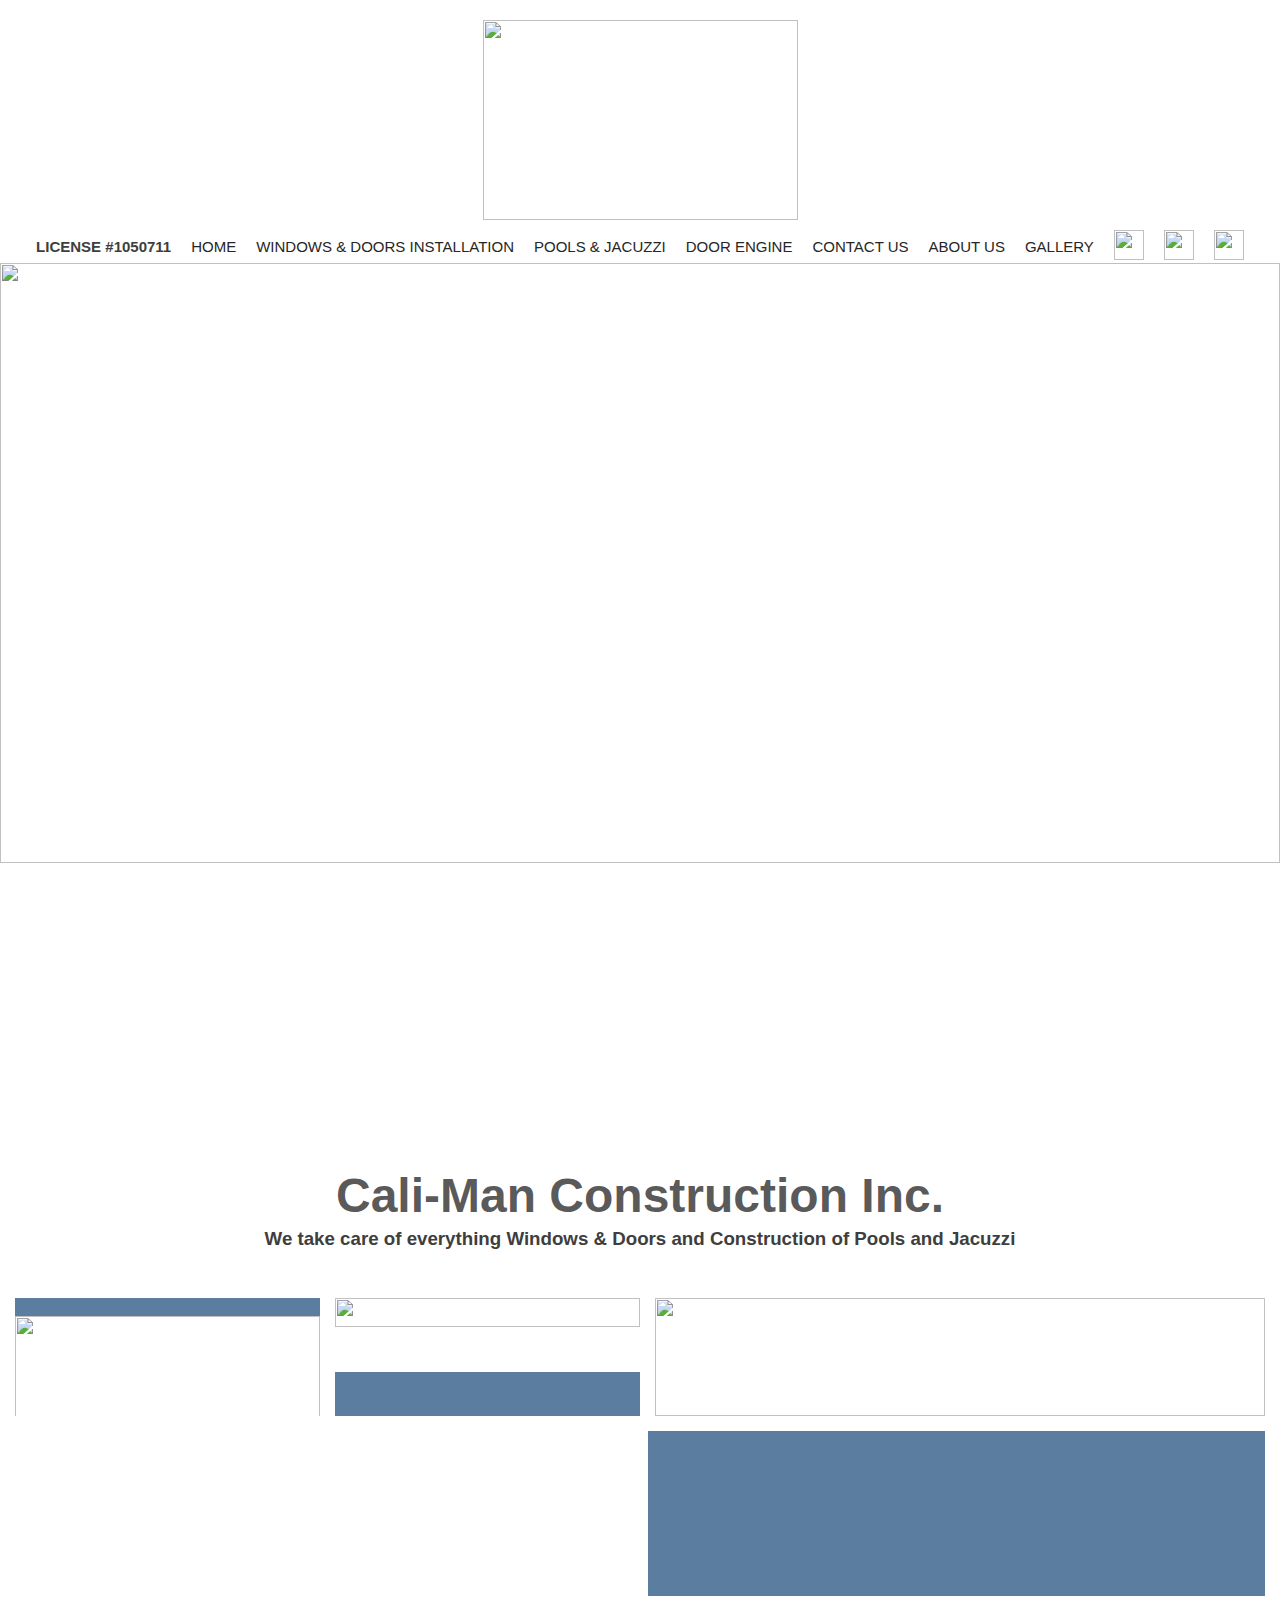
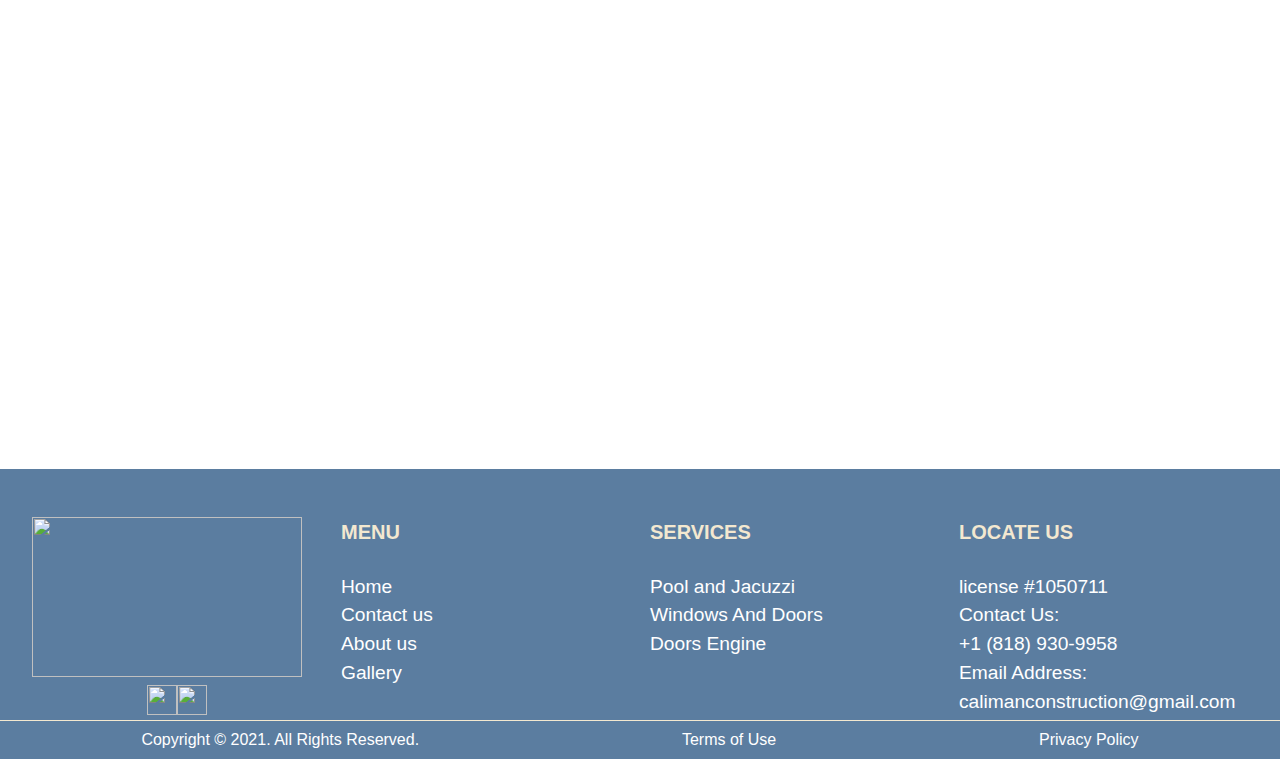
==== commit cd93a734: "CSS changed selector name" ====
--- a/index.html
+++ b/index.html
@@ -40,7 +40,7 @@
 
       <!-- NAV -->
       <nav class="main-nav">
-        <ul class="main-menu">
+        <ul class="ul-menu">
           <li>LICENSE #1050711</li>
           <li><a href="#">HOME</a></li>
           <li><a href="windows-doors.html">WINDOWS & DOORS INSTALLATION</a></li>
@@ -89,10 +89,7 @@
         </div>
         <div class="title-sub">
           <h3>
-            <p>
-              We take care of everything Windows & Doors and Construction of
-              Pools and Jacuzzi
-            </p>
+            <p>We take care of everything Windows & Doors and Construction of Pools and Jacuzzi</p>
           </h3>
         </div>
       </section>
--- a/style.css
+++ b/style.css
@@ -19,7 +19,6 @@
 
 .container {
   font-family: 'Rubik', sans-serif;
-
   width: 100%;
   max-width: 1400px;
   margin: auto;
@@ -32,15 +31,15 @@
   margin: 20px 0 10px 0;
 }
 /* NAV */
-.main-nav {
+/* .main-nav {
   display: flex;
   align-items: center;
   justify-content: space-between;
   height: 60px;
   padding: 20px 0;
-}
-
-.main-menu {
+} */
+
+.ul-menu {
   display: flex;
   justify-content: center;
   align-items: center;
